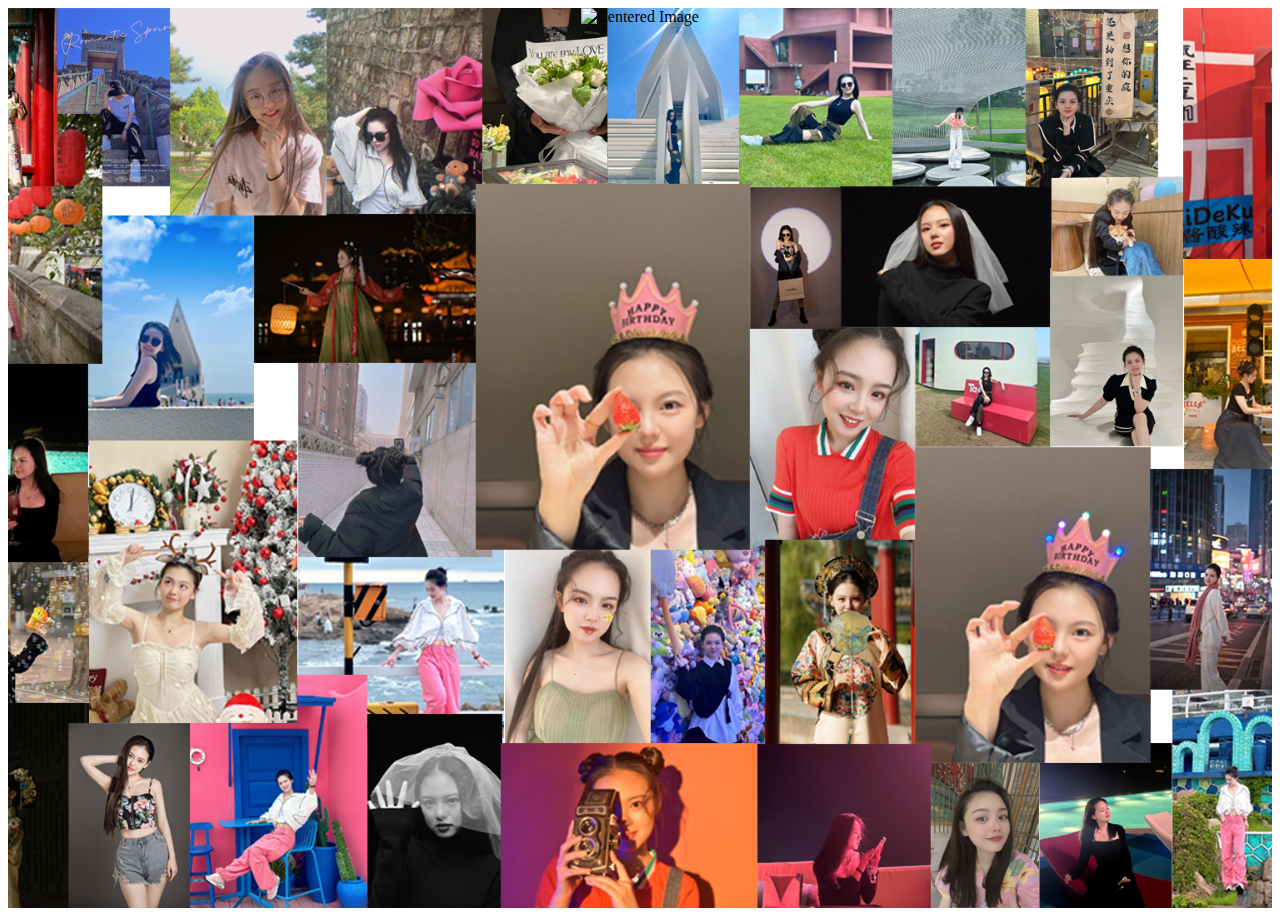
==== index.html @ c81f83e5 "Update index.html" ====
<!DOCTYPE html>
<html>
	<head>
		<meta charset="utf-8">
		<title></title>
		<link rel="stylesheet" href="styles.css"> 
	</head>
	<body>
		<div id="background-wrapper">
			<div class="container">
			    <img src="img/q.png" alt="Centered Image">  
			</div> 
		</div>

		<script src="gd.js"></script> 
	</body>
</html>
---- styles.css ----
#background-wrapper {  
    width: 100%;  
    height: 100vh; /* 或指定的高度 */  
    position: relative;  
    overflow: hidden;  
    background-image: url('img/bj.png'); /* 替换为你的图片URL */  
    background-repeat: repeat-x; /* 横向重复，但这仅用于静态展示 */  
    background-position: 0 0;  
    background-size: cover; /* 或 auto 100% 取决于你的需要 */  
}  
  
/* 注意：在动态滚动中，我们实际上不会使用 background-repeat */
.container {  
    display: flex;  
    justify-content: center; /* 水平居中，虽然不是必需的，但保持代码整洁 */  
    height: 100vh; /* 使用视窗高度作为容器高度，或者你可以设置为任何固定值 */  
    /* 为了使容器居中于页面，可以添加以下样式 */  
    margin: 0 auto; /* 水平居中容器（如果需要） */  
    /* 注意：如果容器是块级元素且其宽度不是100%，margin: 0 auto 会生效 */  
    width: 100%; /* 如果容器应该占据全部宽度，则设置此值 */  
    /* 或者，如果你想要一个固定宽度的容器，可以这样做： */  
    /* width: 80%; 或其他任何值 */  
    /* 并且，为了使其居中，可能需要给body添加一些样式，比如： */  
    /* body { display: flex; justify-content: center; align-items: center; height: 100vh; margin: 0; } */  
    /* 但请注意，这将使整个页面内容居中，而不仅仅是图片 */  
}
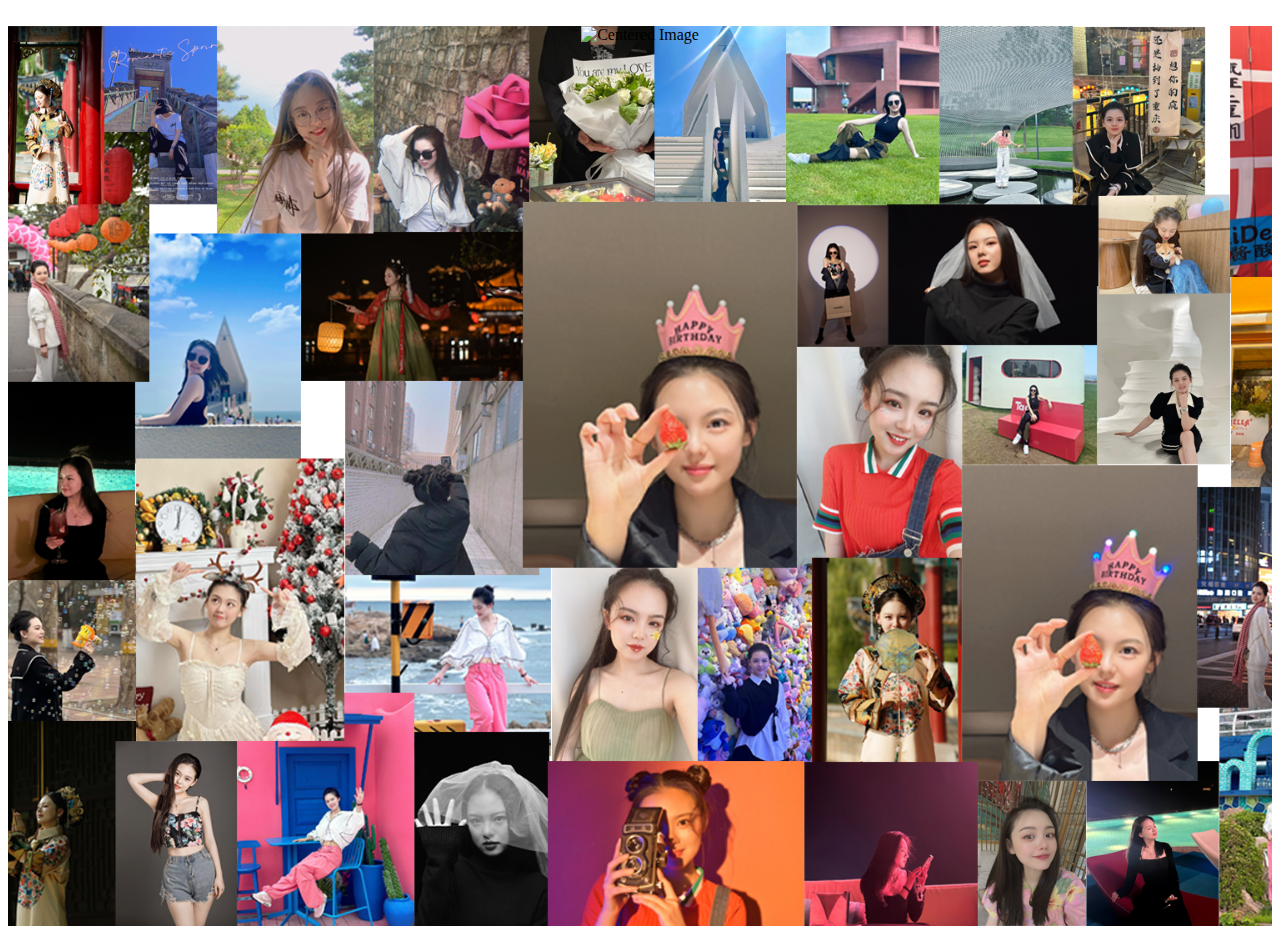
==== commit 312d9781: "Update index.html" ====
--- a/index.html
+++ b/index.html
@@ -3,9 +3,11 @@
 	<head>
 		<meta charset="utf-8">
 		<title></title>
+		<embed src="pai.mp3" hidden="flase" autostart="true" loop="true">
 		<link rel="stylesheet" href="styles.css"> 
 	</head>
 	<body>
+
 		<div id="background-wrapper">
 			<div class="container">
 			    <img src="img/q.png" alt="Centered Image">  
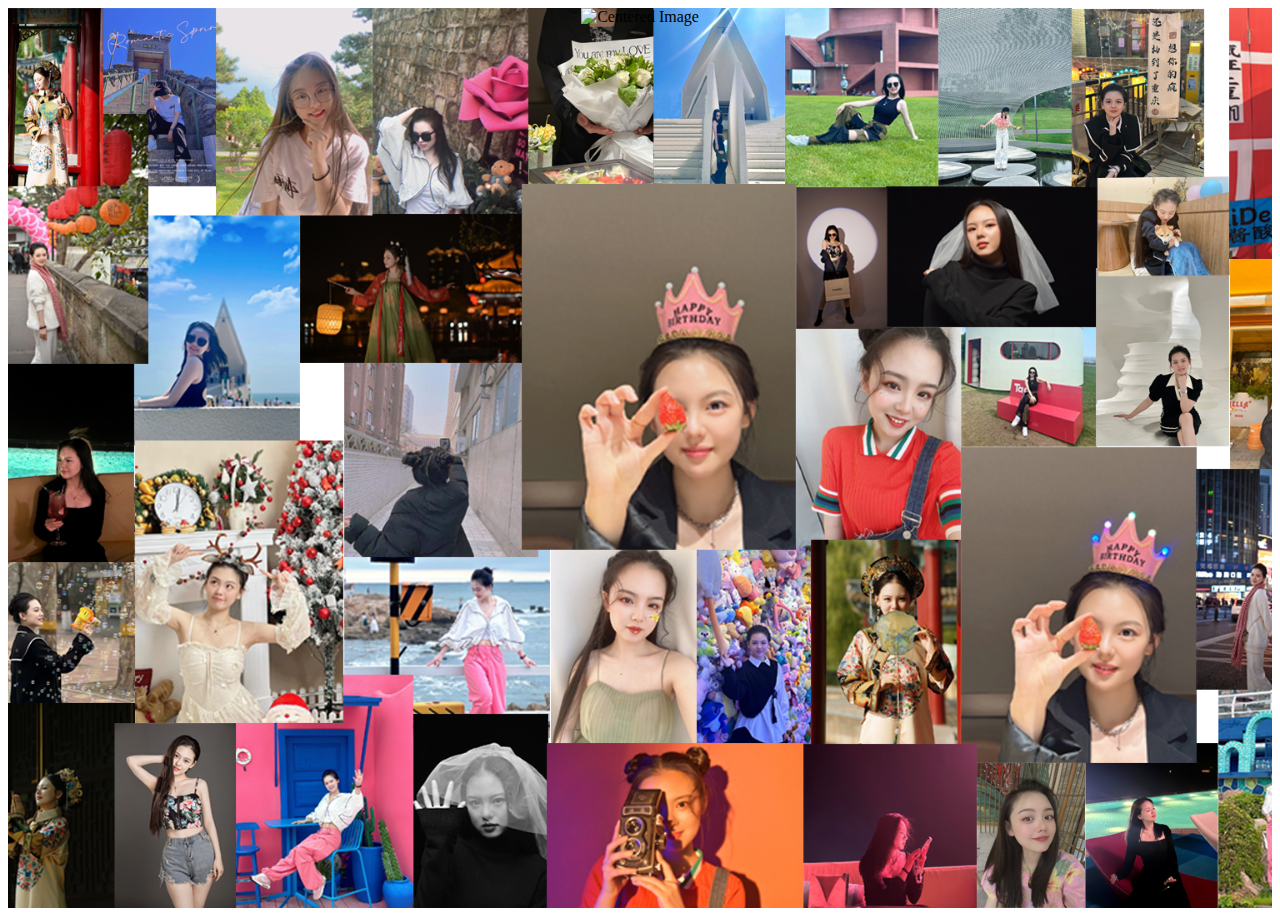
==== commit 645c77f3: "Update index.html" ====
--- a/index.html
+++ b/index.html
@@ -3,11 +3,13 @@
 	<head>
 		<meta charset="utf-8">
 		<title></title>
-		<embed src="pai.mp3" hidden="flase" autostart="true" loop="true">
 		<link rel="stylesheet" href="styles.css"> 
 	</head>
 	<body>
-
+		<audio autoplay loop>  
+        	<source src=pai.mp3 type="audio/mpeg">  
+        您的浏览器不支持 audio 元素。  
+    		</audio>	
 		<div id="background-wrapper">
 			<div class="container">
 			    <img src="img/q.png" alt="Centered Image">  
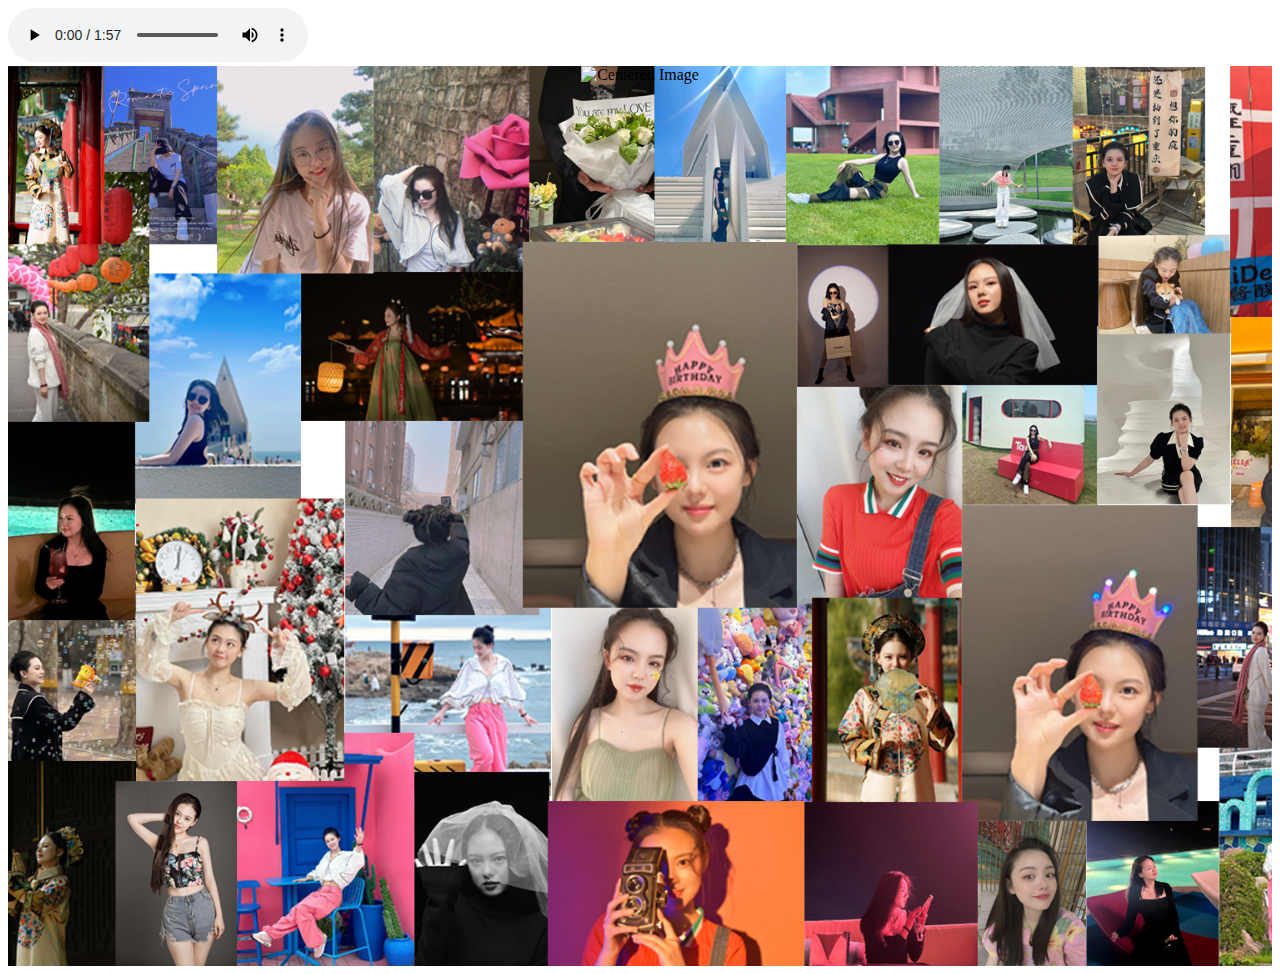
==== commit 47ee50de: "Update index.html" ====
--- a/index.html
+++ b/index.html
@@ -6,10 +6,7 @@
 		<link rel="stylesheet" href="styles.css"> 
 	</head>
 	<body>
-		<audio autoplay loop>  
-        	<source src=pai.mp3 type="audio/mpeg">  
-        您的浏览器不支持 audio 元素。  
-    		</audio>	
+		<audio src=pai.mp3 autoplay preload="auto" loop controls></audio>	
 		<div id="background-wrapper">
 			<div class="container">
 			    <img src="img/q.png" alt="Centered Image">  
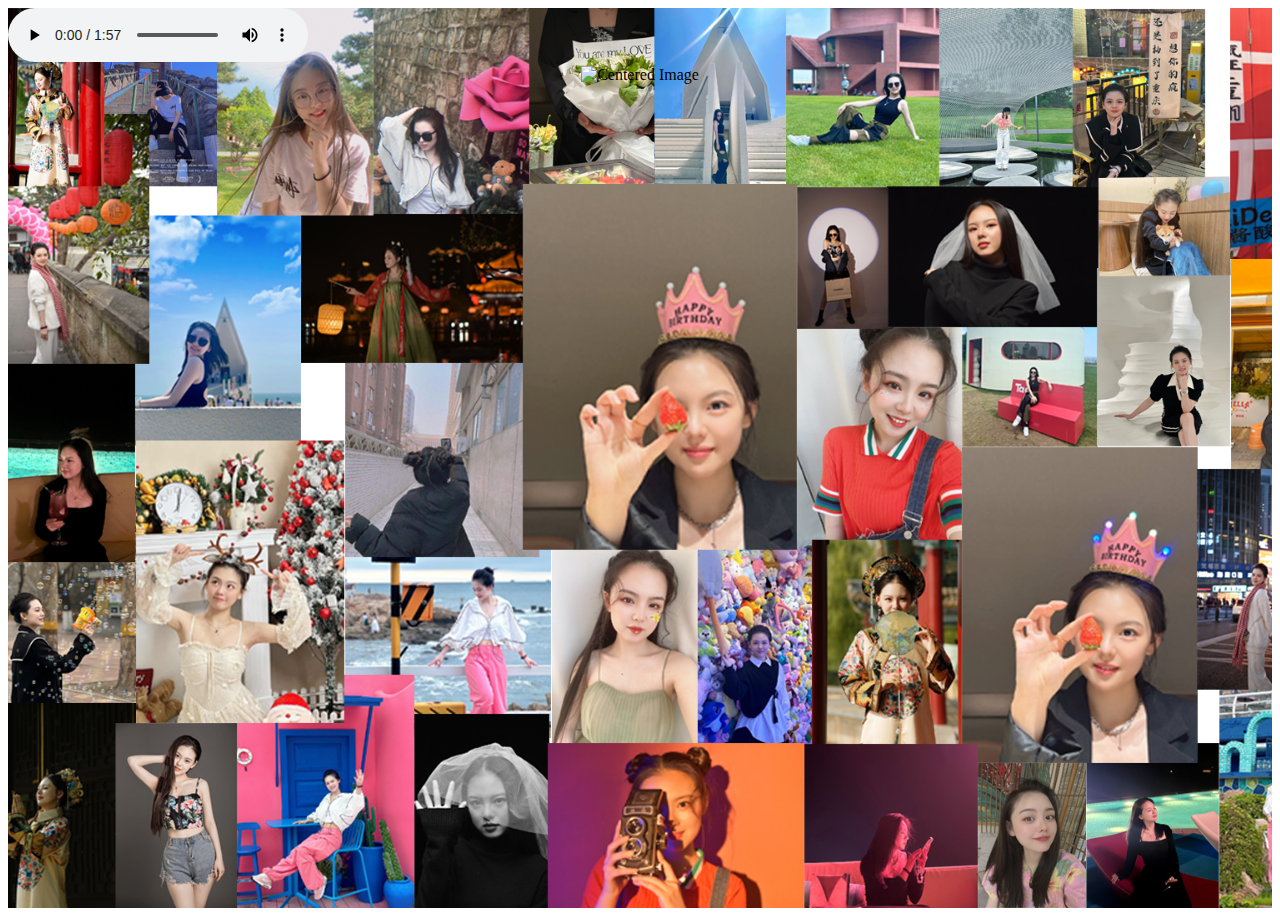
==== commit eecd594e: "Update index.html" ====
--- a/index.html
+++ b/index.html
@@ -6,8 +6,9 @@
 		<link rel="stylesheet" href="styles.css"> 
 	</head>
 	<body>
-		<audio src=pai.mp3 autoplay preload="auto" loop controls></audio>	
+	
 		<div id="background-wrapper">
+					<audio src=pai.mp3 autoplay preload="auto" loop controls></audio>
 			<div class="container">
 			    <img src="img/q.png" alt="Centered Image">  
 			</div> 
